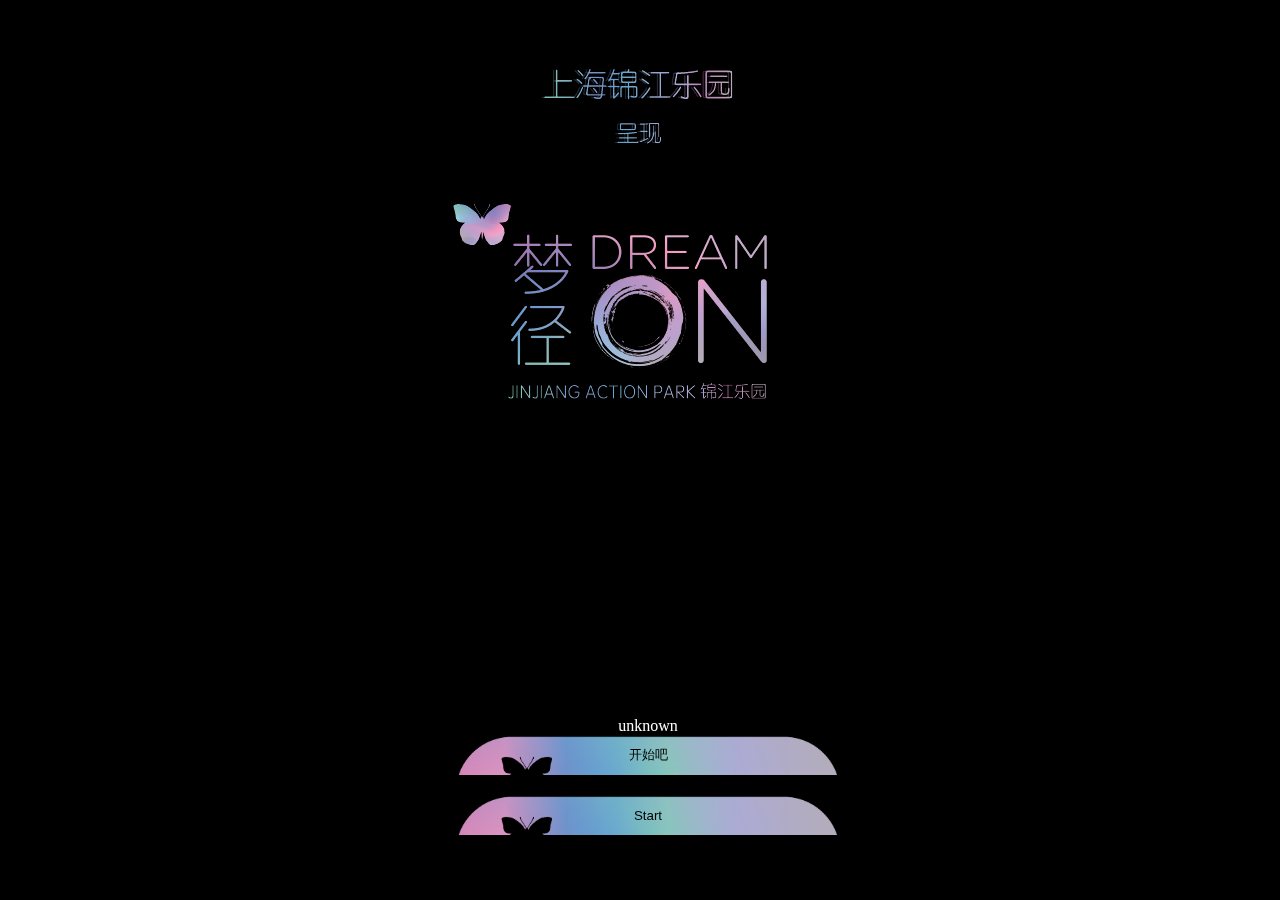
==== index.html @ f20de71d "update small logo" ====
<!doctype html>
<html>
<head>
  <meta charset="utf-8">
  <meta http-equiv="Cache-control" content="No-Cache">
  <title>DREAM ON</title>
  <base href="/">
  <meta name="viewport" content="width=device-width, initial-scale=1.0, maximum-scale=1.0, user-scalable=no">
  <link rel="icon" type="image/x-icon" href="favicon.ico">

  <style>
    a { cursor: pointer }
    body {
      color: white;
      background-color: black;
      height: 100%;
    }
    .center {
      margin-top: 40%;
    }
  </style>

  <script src="./assets/imgList.js"></script>
  <script>
      for(var i=0 ; i < imgList.length; i++) {
        var img = document.createElement('img');
        img.src = imgList[i];
      }
  </script>
<link rel="stylesheet" href="styles.58104bbe74bfe4e370e4.css"></head>
<body>
  <app style="text-align: center">
    <div class="center">
      <h2>Loading</h2>
      <img src="assets/gif/loading-page.gif" style="width: 50%"/>
    </div>
  </app>
<script type="text/javascript" src="runtime.ec2944dd8b20ec099bf3.js"></script><script type="text/javascript" src="polyfills.9661dc3c378f29ccace9.js"></script><script type="text/javascript" src="scripts.2944f5cf2f510d9d8bb5.js"></script><script type="text/javascript" src="main.6d50ad2cd38ff4f9615b.js"></script></body>
</html>
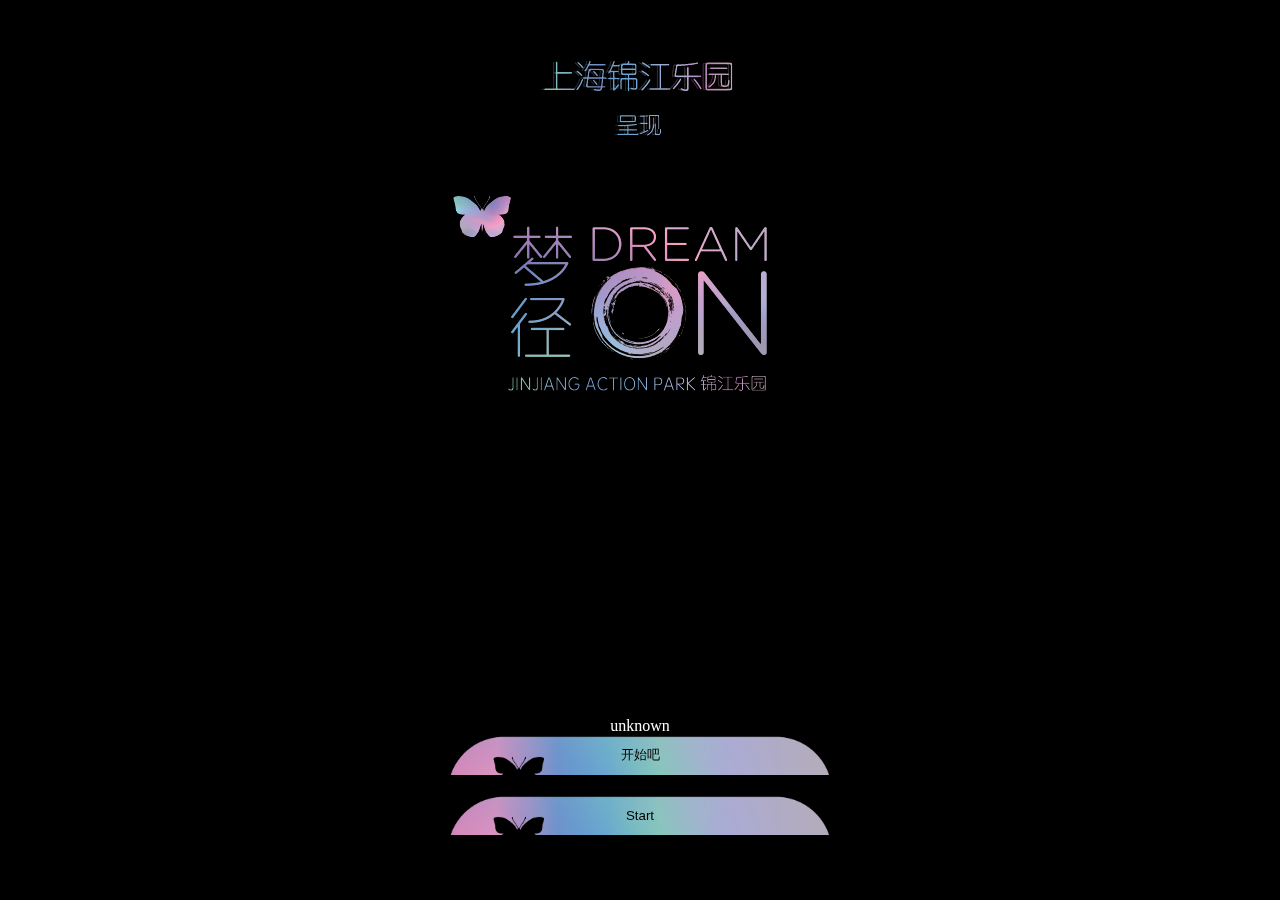
==== commit 695d9f54: "fix some bugs" ====
--- a/index.html
+++ b/index.html
@@ -10,10 +10,14 @@
 
   <style>
     a { cursor: pointer }
+    html {
+      height: 100%;
+    }
     body {
       color: white;
       background-color: black;
       height: 100%;
+      margin: 0;
     }
     .center {
       margin-top: 40%;
@@ -35,5 +39,5 @@
       <img src="assets/gif/loading-page.gif" style="width: 50%"/>
     </div>
   </app>
-<script type="text/javascript" src="runtime.ec2944dd8b20ec099bf3.js"></script><script type="text/javascript" src="polyfills.9661dc3c378f29ccace9.js"></script><script type="text/javascript" src="scripts.2944f5cf2f510d9d8bb5.js"></script><script type="text/javascript" src="main.6d50ad2cd38ff4f9615b.js"></script></body>
+<script type="text/javascript" src="runtime.ec2944dd8b20ec099bf3.js"></script><script type="text/javascript" src="polyfills.9661dc3c378f29ccace9.js"></script><script type="text/javascript" src="scripts.2944f5cf2f510d9d8bb5.js"></script><script type="text/javascript" src="main.3e65a77ea6d304876207.js"></script></body>
 </html>
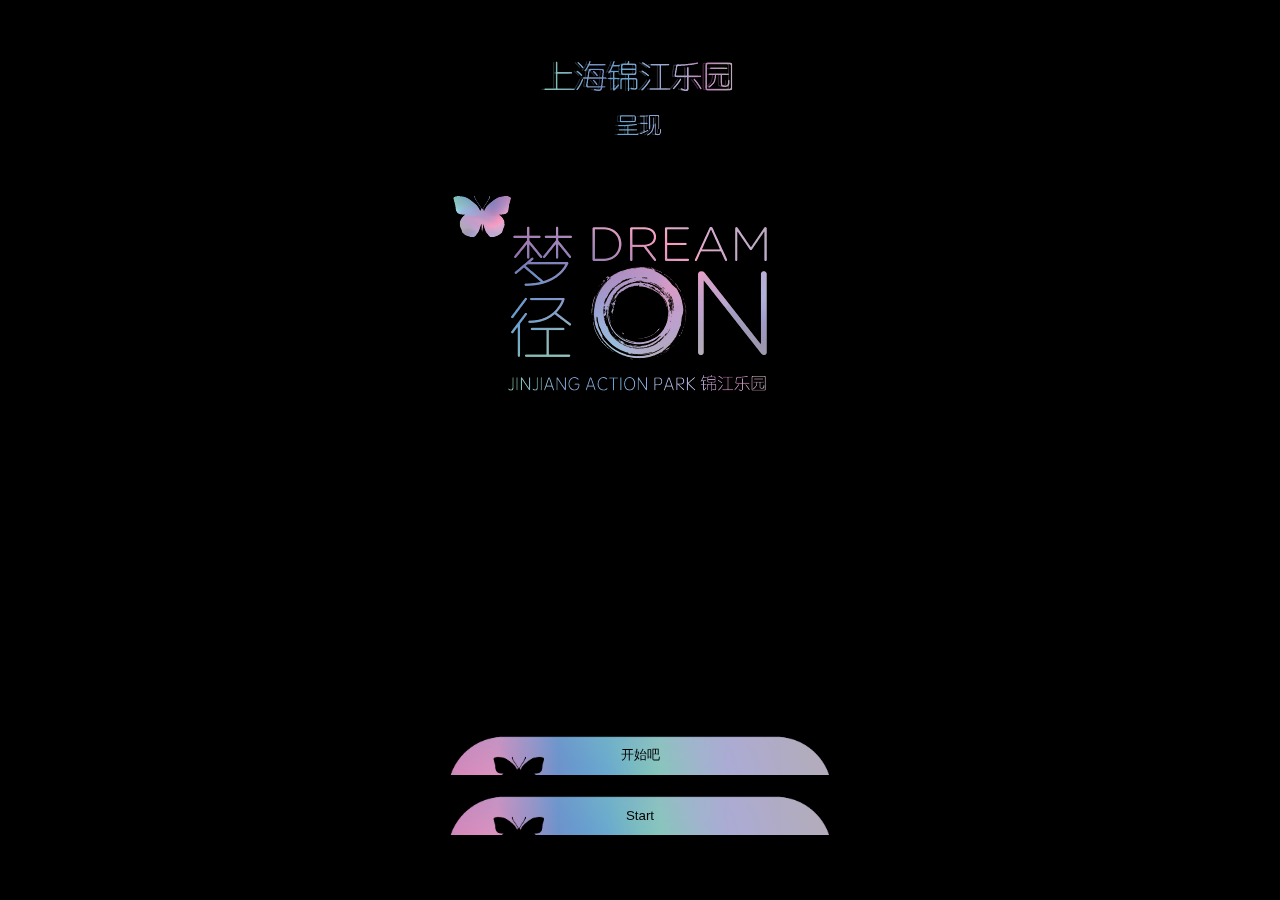
==== commit 2dd58bdd: "update new images" ====
--- a/index.html
+++ b/index.html
@@ -39,5 +39,5 @@
       <img src="assets/gif/loading-page.gif" style="width: 50%"/>
     </div>
   </app>
-<script type="text/javascript" src="runtime.ec2944dd8b20ec099bf3.js"></script><script type="text/javascript" src="polyfills.9661dc3c378f29ccace9.js"></script><script type="text/javascript" src="scripts.2944f5cf2f510d9d8bb5.js"></script><script type="text/javascript" src="main.3e65a77ea6d304876207.js"></script></body>
+<script type="text/javascript" src="runtime.ec2944dd8b20ec099bf3.js"></script><script type="text/javascript" src="polyfills.9661dc3c378f29ccace9.js"></script><script type="text/javascript" src="scripts.2944f5cf2f510d9d8bb5.js"></script><script type="text/javascript" src="main.7432208cdd573f871e8e.js"></script></body>
 </html>
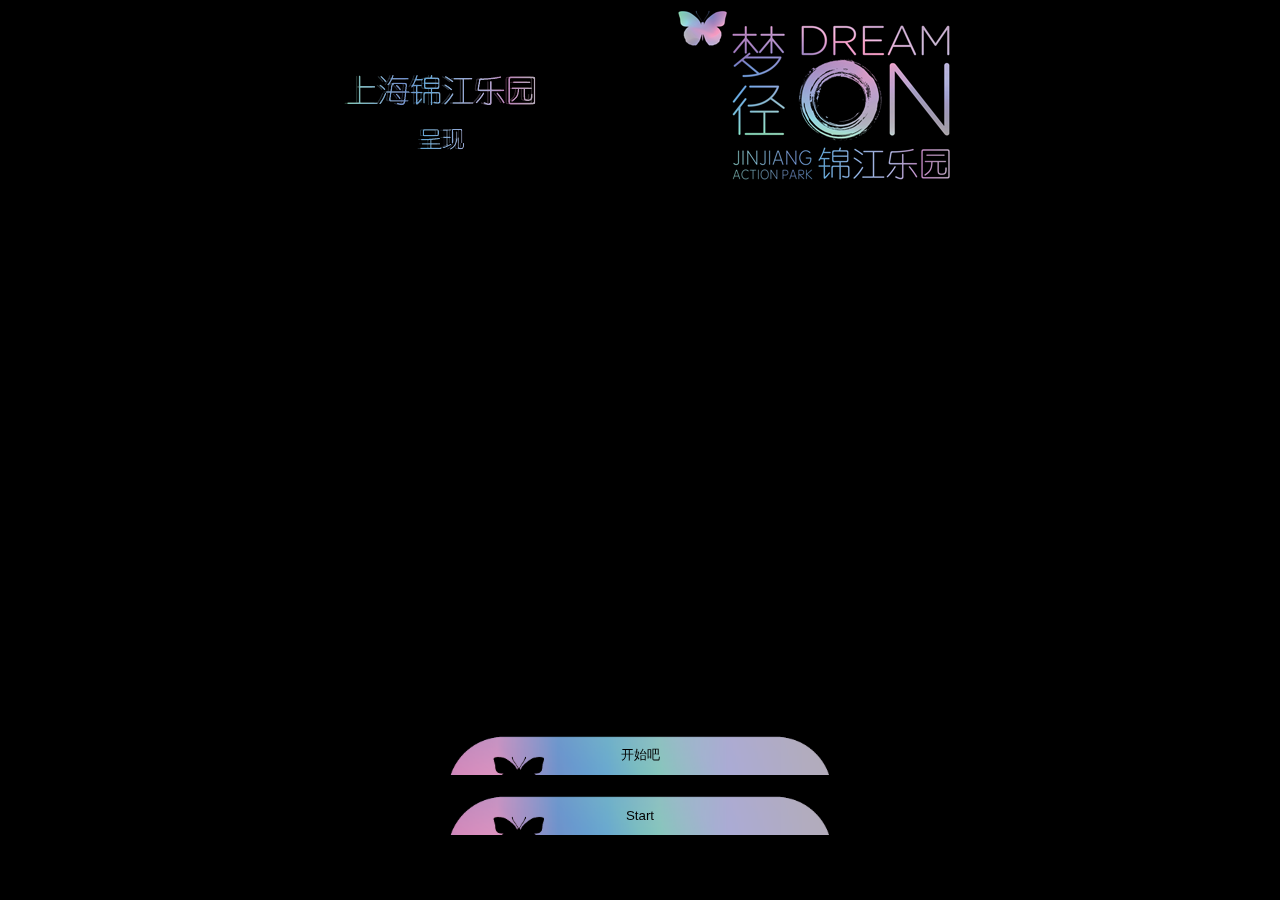
==== commit 915fa60b: "add text" ====
--- a/index.html
+++ b/index.html
@@ -39,5 +39,5 @@
       <img src="assets/gif/loading-page.gif" style="width: 50%"/>
     </div>
   </app>
-<script type="text/javascript" src="runtime.ec2944dd8b20ec099bf3.js"></script><script type="text/javascript" src="polyfills.9661dc3c378f29ccace9.js"></script><script type="text/javascript" src="scripts.2944f5cf2f510d9d8bb5.js"></script><script type="text/javascript" src="main.7432208cdd573f871e8e.js"></script></body>
+<script type="text/javascript" src="runtime.ec2944dd8b20ec099bf3.js"></script><script type="text/javascript" src="polyfills.9661dc3c378f29ccace9.js"></script><script type="text/javascript" src="scripts.2944f5cf2f510d9d8bb5.js"></script><script type="text/javascript" src="main.ce3024f545c07dc9d955.js"></script></body>
 </html>
